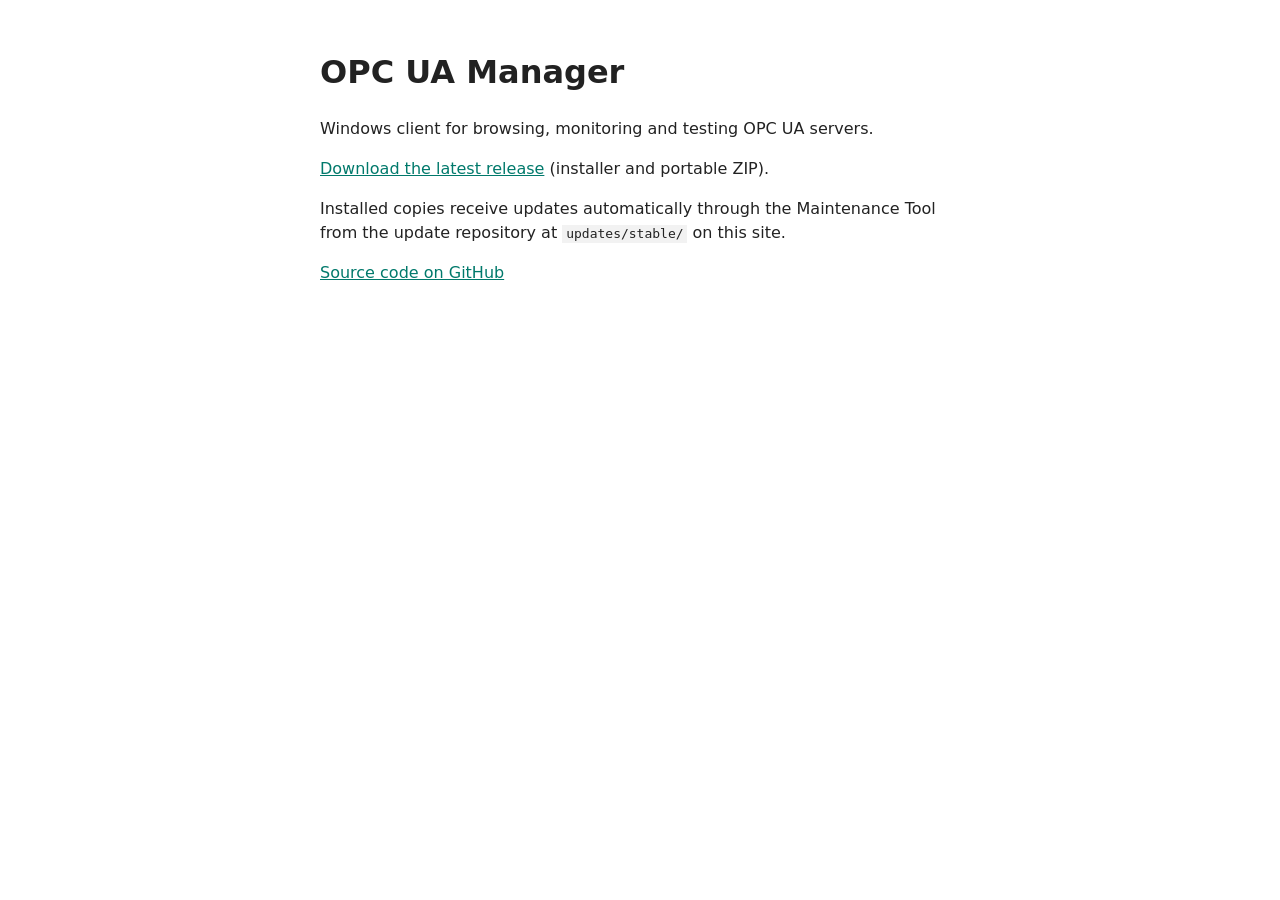
==== packaging/pages/index.html @ 70e7380b "release: complete hybrid installer, GitHub Release/Pages and in-app update Packaging: - release.ps1 " ====
<!DOCTYPE html>
<!--
SPDX-FileCopyrightText: Copyright (C) 2025-2026 OpcUaManager Project
SPDX-License-Identifier: GPL-3.0-or-later

Landing page of the GitHub Pages site. The site also hosts the Qt Installer
Framework update repository under updates/stable/ (generated by repogen in
packaging/release.ps1 and published by .github/workflows/release.yml).
-->
<html lang="en">
<head>
  <meta charset="utf-8">
  <meta name="viewport" content="width=device-width, initial-scale=1">
  <title>OPC UA Manager</title>
  <style>
    body { font-family: system-ui, -apple-system, "Segoe UI", sans-serif; max-width: 40rem; margin: 3rem auto; padding: 0 1rem; line-height: 1.5; color: #222; }
    h1 { font-weight: 600; }
    a { color: #00796b; }
    code { background: #f2f2f2; padding: 0.1em 0.3em; }
  </style>
</head>
<body>
  <h1>OPC UA Manager</h1>
  <p>Windows client for browsing, monitoring and testing OPC UA servers.</p>
  <p><a href="https://github.com/SEB103/QtOpcUaManager/releases/latest">Download the latest release</a>
     (installer and portable ZIP).</p>
  <p>Installed copies receive updates automatically through the Maintenance Tool from the
     update repository at <code>updates/stable/</code> on this site.</p>
  <p><a href="https://github.com/SEB103/QtOpcUaManager">Source code on GitHub</a></p>
</body>
</html>
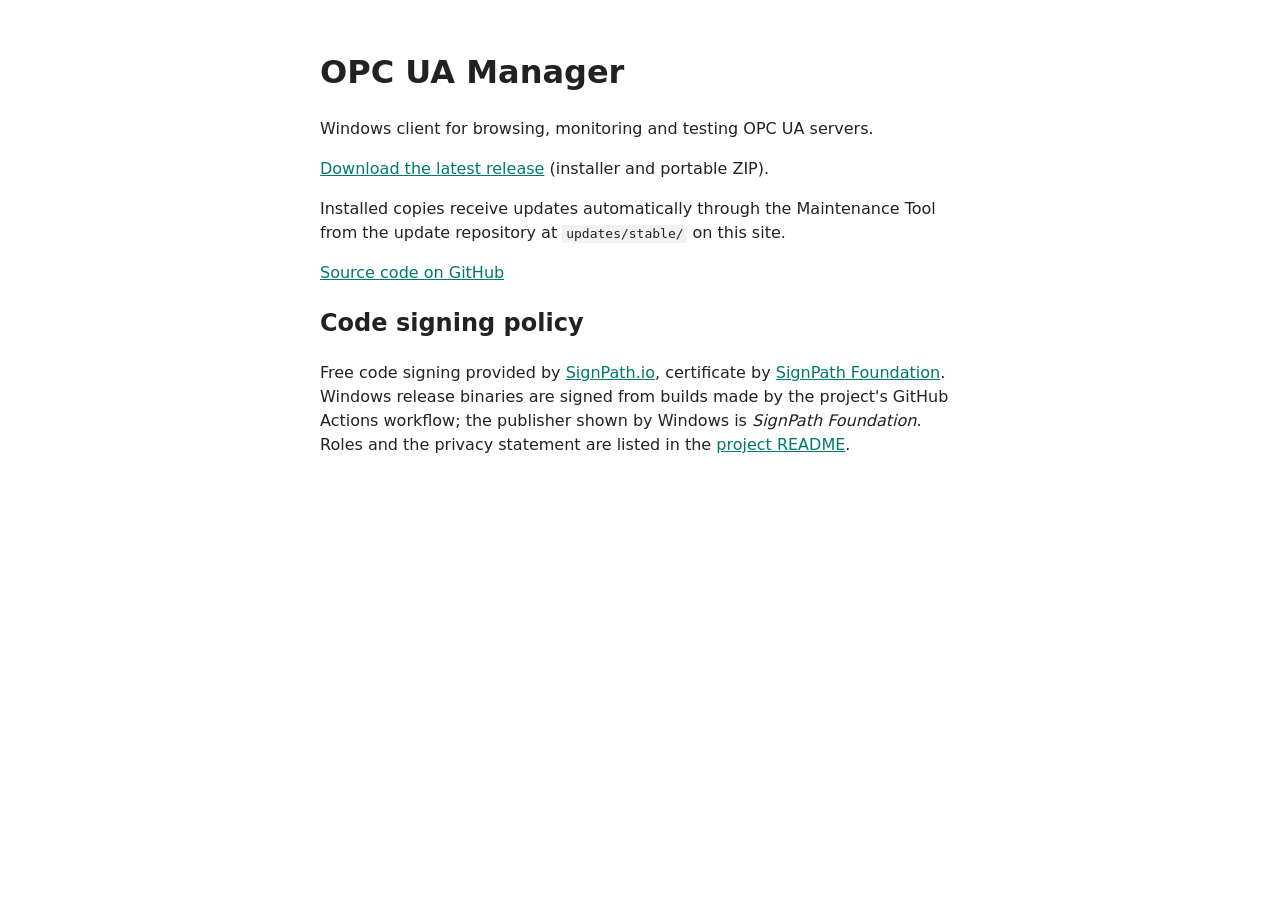
==== commit 36bc5fa6: "ci: make SignPath signing opt-in and state it on the download pages The signing steps ran on every t" ====
--- a/packaging/pages/index.html
+++ b/packaging/pages/index.html
@@ -27,5 +27,12 @@
   <p>Installed copies receive updates automatically through the Maintenance Tool from the
      update repository at <code>updates/stable/</code> on this site.</p>
   <p><a href="https://github.com/SEB103/QtOpcUaManager">Source code on GitHub</a></p>
+  <h2>Code signing policy</h2>
+  <p>Free code signing provided by <a href="https://signpath.io">SignPath.io</a>,
+     certificate by <a href="https://signpath.org">SignPath Foundation</a>.
+     Windows release binaries are signed from builds made by the project's GitHub
+     Actions workflow; the publisher shown by Windows is <em>SignPath Foundation</em>.
+     Roles and the privacy statement are listed in the
+     <a href="https://github.com/SEB103/QtOpcUaManager#code-signing-policy">project README</a>.</p>
 </body>
 </html>
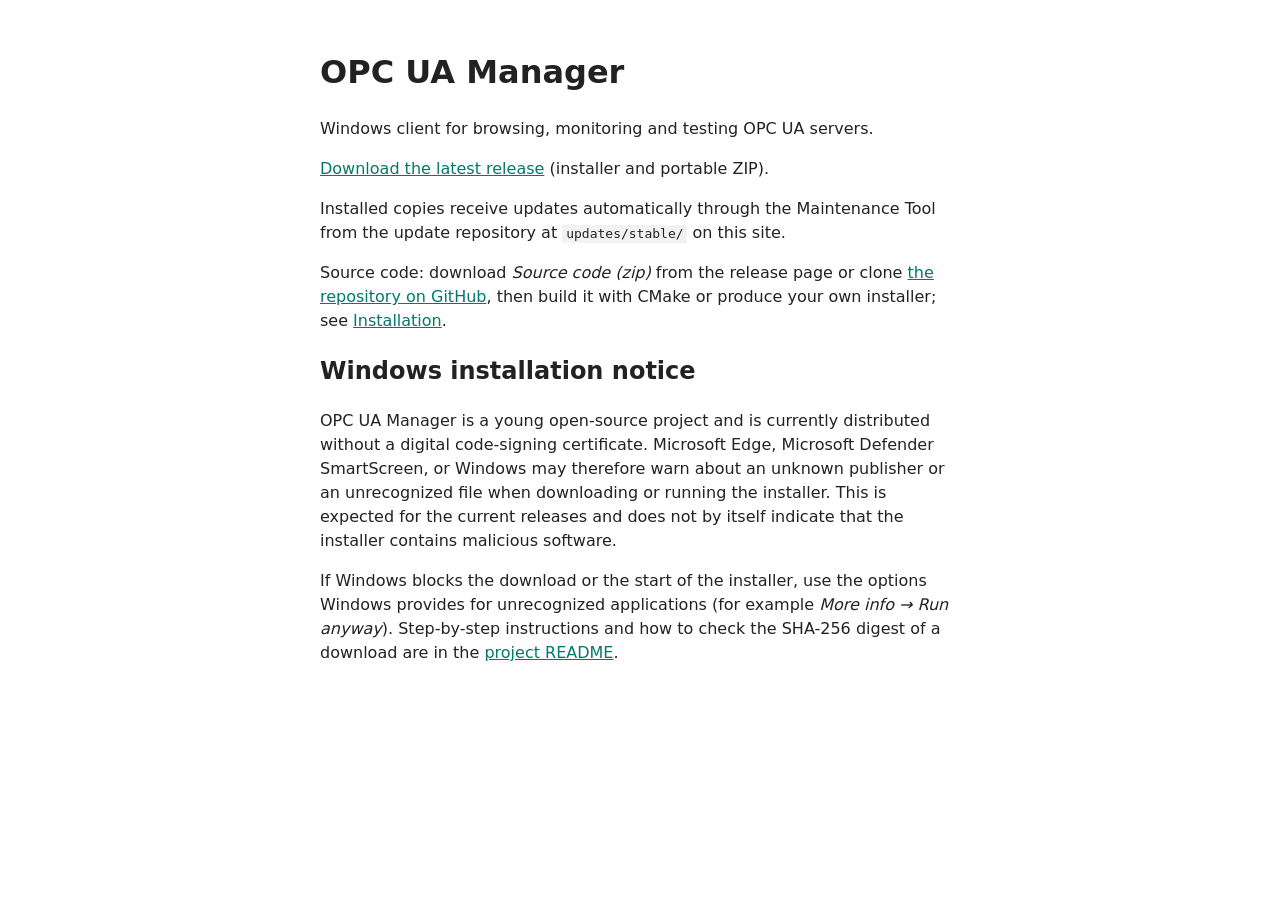
==== commit 31f2bfb5: "docs: explain unsigned Windows releases and all ways to install The SignPath Foundation declined the" ====
--- a/packaging/pages/index.html
+++ b/packaging/pages/index.html
@@ -26,13 +26,19 @@
      (installer and portable ZIP).</p>
   <p>Installed copies receive updates automatically through the Maintenance Tool from the
      update repository at <code>updates/stable/</code> on this site.</p>
-  <p><a href="https://github.com/SEB103/QtOpcUaManager">Source code on GitHub</a></p>
-  <h2>Code signing policy</h2>
-  <p>Free code signing provided by <a href="https://signpath.io">SignPath.io</a>,
-     certificate by <a href="https://signpath.org">SignPath Foundation</a>.
-     Windows release binaries are signed from builds made by the project's GitHub
-     Actions workflow; the publisher shown by Windows is <em>SignPath Foundation</em>.
-     Roles and the privacy statement are listed in the
-     <a href="https://github.com/SEB103/QtOpcUaManager#code-signing-policy">project README</a>.</p>
+  <p>Source code: download <em>Source code (zip)</em> from the release page or clone
+     <a href="https://github.com/SEB103/QtOpcUaManager">the repository on GitHub</a>, then build it
+     with CMake or produce your own installer; see
+     <a href="https://github.com/SEB103/QtOpcUaManager#installation">Installation</a>.</p>
+  <h2>Windows installation notice</h2>
+  <p>OPC UA Manager is a young open-source project and is currently distributed without a
+     digital code-signing certificate. Microsoft Edge, Microsoft Defender SmartScreen, or
+     Windows may therefore warn about an unknown publisher or an unrecognized file when
+     downloading or running the installer. This is expected for the current releases and does
+     not by itself indicate that the installer contains malicious software.</p>
+  <p>If Windows blocks the download or the start of the installer, use the options Windows
+     provides for unrecognized applications (for example <em>More info &rarr; Run anyway</em>).
+     Step-by-step instructions and how to check the SHA-256 digest of a download are in the
+     <a href="https://github.com/SEB103/QtOpcUaManager#windows-installation-notice">project README</a>.</p>
 </body>
 </html>
